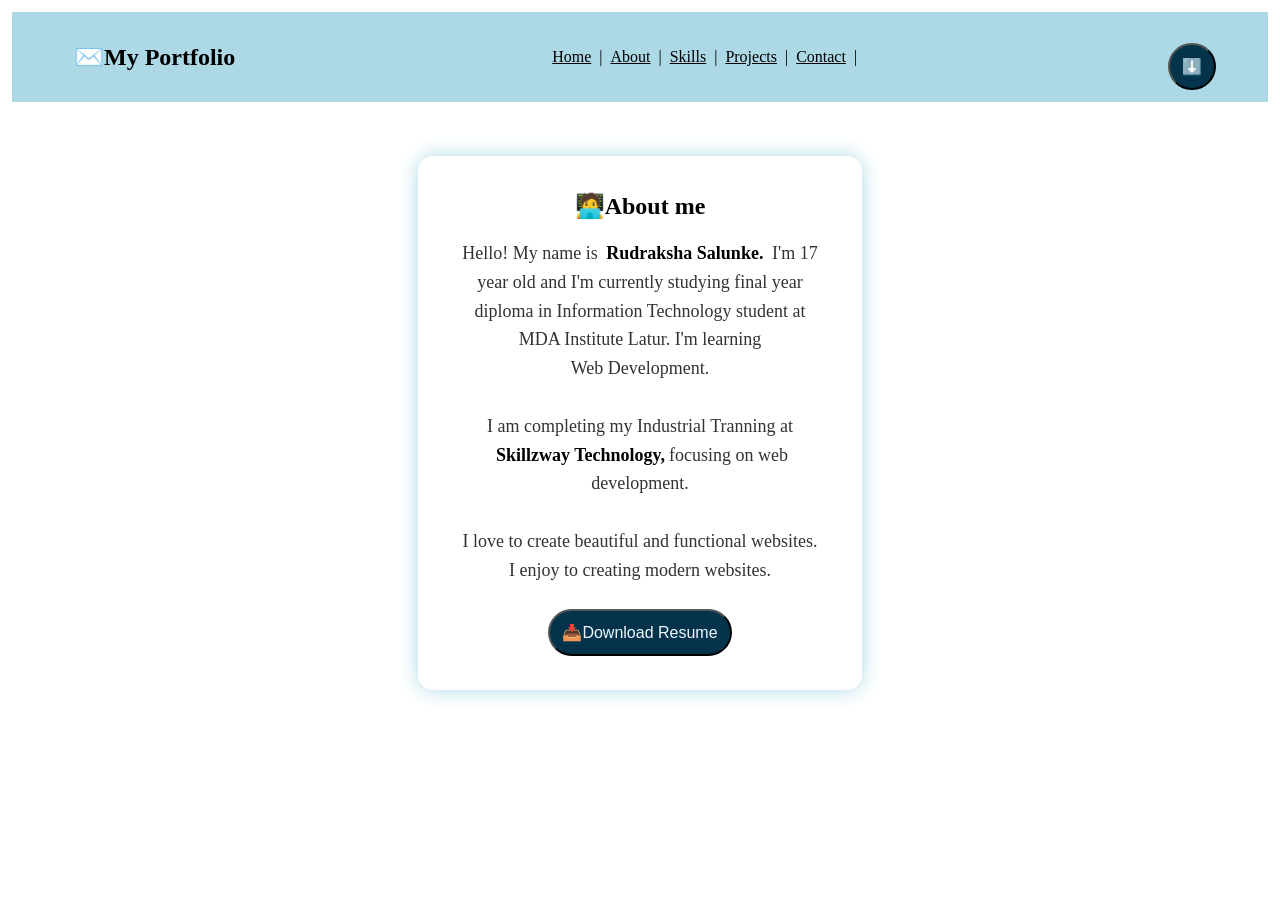
==== About.html @ 0c01e137 "Add files via upload" ====
<link rel="stylesheet" href="portfolio.css"> 

<header>
        <nav>
            <h1 class="Portfolio">✉️My Portfolio</h1>
            <div class="items" margin="190px">
                <a href="home.html">Home</a>  |
                <a href="About.html">About</a>  |
                <a href="skills.html">Skills</a>  |
                <a href="Projects.html">Projects</a>  |
                <a href="contact.html">Contact</a>  |
            </div>
            <button class="btn">⬇️</button>
        </nav>
    </header>
    
<body style="margin:0; background:#FFFFFF;">

    <div style="
        width: 30%; 
        margin: 50px auto; 
        padding: 30px; 
        border: 2px solid white; 
        border-radius: 15px; 
        text-align: center; 
        background-color: white;
        box-shadow: 0 0 20px lightblue;">
        
        <h2 style="color:black; margin-bottom:15px;">🧑‍💻About me</h2>
        
        <p style="color:#333; font-size:18px; line-height:1.6;"> Hello! My name is <strong> Rudraksha Salunke.</strong> I'm 17 year old and 
            I'm currently studying final year diploma in Information Technology student at MDA Institute Latur. I'm learning<br> Web Development.<br><br>
            I am completing my Industrial Tranning at<br> <strong>Skillzway Technology,</strong>focusing on web development.  <br><br>
        I love to create beautiful and functional websites.<br> I enjoy to creating modern websites.</p>
  <button class="btn">📥Download Resume</button>
    </div>
---- portfolio.css ----
*{
    margin: 2px;
    padding: 2px;
    color: black;
}
nav{
    height: 60px;
    background-color: lightblue;
    justify-content: space-between;
    display: flex;
    align-items: center;
    padding: 15px 50px;
}
.navbar a:hover{
    transition: 4ms;
    transform: hover 3.0s;
    color: whitesmoke;
    
}
.Portfolio{
    margin-left: 10px;
}
.items{
    margin-left: 40px;
    margin-right: 40px;
    text-decoration: none;
    color: black;
}
button{
    margin-top: 20px;
    padding: 12px;
background-color: #04344c;
color: aliceblue;
font-size: 16px;
border-radius: 60px;
cursor: pointer;
transition: 4ms;
transform: hover 1.9s;
}
.btn:hover{
    transform: scale(1.1);
    box-shadow: 0 0 7px brown;
}
img{
    width:300px; 
    height: 300px;
   box-shadow: 0 0 10px brown;
   transform: none;
}
table{
    box-shadow: 0 0 20px lightblue;
    background-color:none;
    padding:50px;
}
body{
    scroll-behavior: smooth;
}
form{
    border-radius: 20px;
}
.contact-form input, .contact-form textarea{
    border-radius: 10px;
    padding: 10px;
    border: 2px solid #ccc;
    border-color: black;
}
 @media (max-width: 768px) {
            .nav-links { display: none; }
            .hero h1 { font-size: 2rem; }
        }
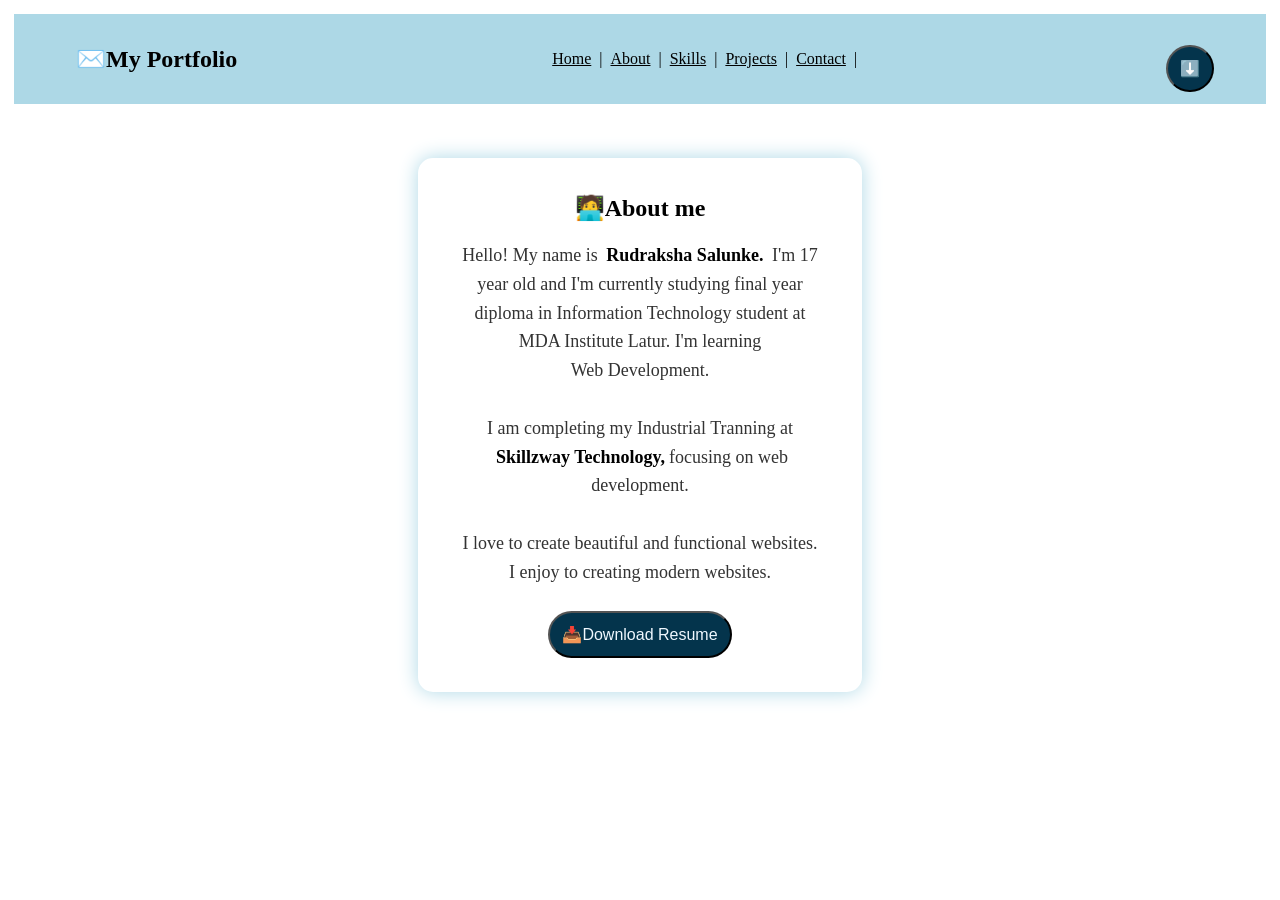
==== commit f187d85d: "Refactor About.html structure and styles" ====
--- a/About.html
+++ b/About.html
@@ -1,5 +1,12 @@
+<!DOCTYPE html>
+<html>
+    <head>
+         <meta name="viewport" content="width=device-width, initial-scale=1.0">
+    <title>About</title>
+<link rel="stylesheet" href="portfolio.css">
+</head>
+<body>
 
-<link rel="stylesheet" href="portfolio.css"> 
 
 <header>
         <nav>
@@ -11,11 +18,21 @@
                 <a href="Projects.html">Projects</a>  |
                 <a href="contact.html">Contact</a>  |
             </div>
+            
             <button class="btn">⬇️</button>
         </nav>
     </header>
     
-<body style="margin:0; background:#FFFFFF;">
+    <style>
+    @media (max-width: 768px) {
+  .box-30, div[style*="width: 30%"]{
+    width: 90% !important;
+    margin: 20px auto !important;
+    padding: 20px !important;
+  }
+}
+</style>
+
 
     <div style="
         width: 30%; 
@@ -35,3 +52,6 @@
         I love to create beautiful and functional websites.<br> I enjoy to creating modern websites.</p>
   <button class="btn">📥Download Resume</button>
     </div>
+
+    </body>
+    </html>
